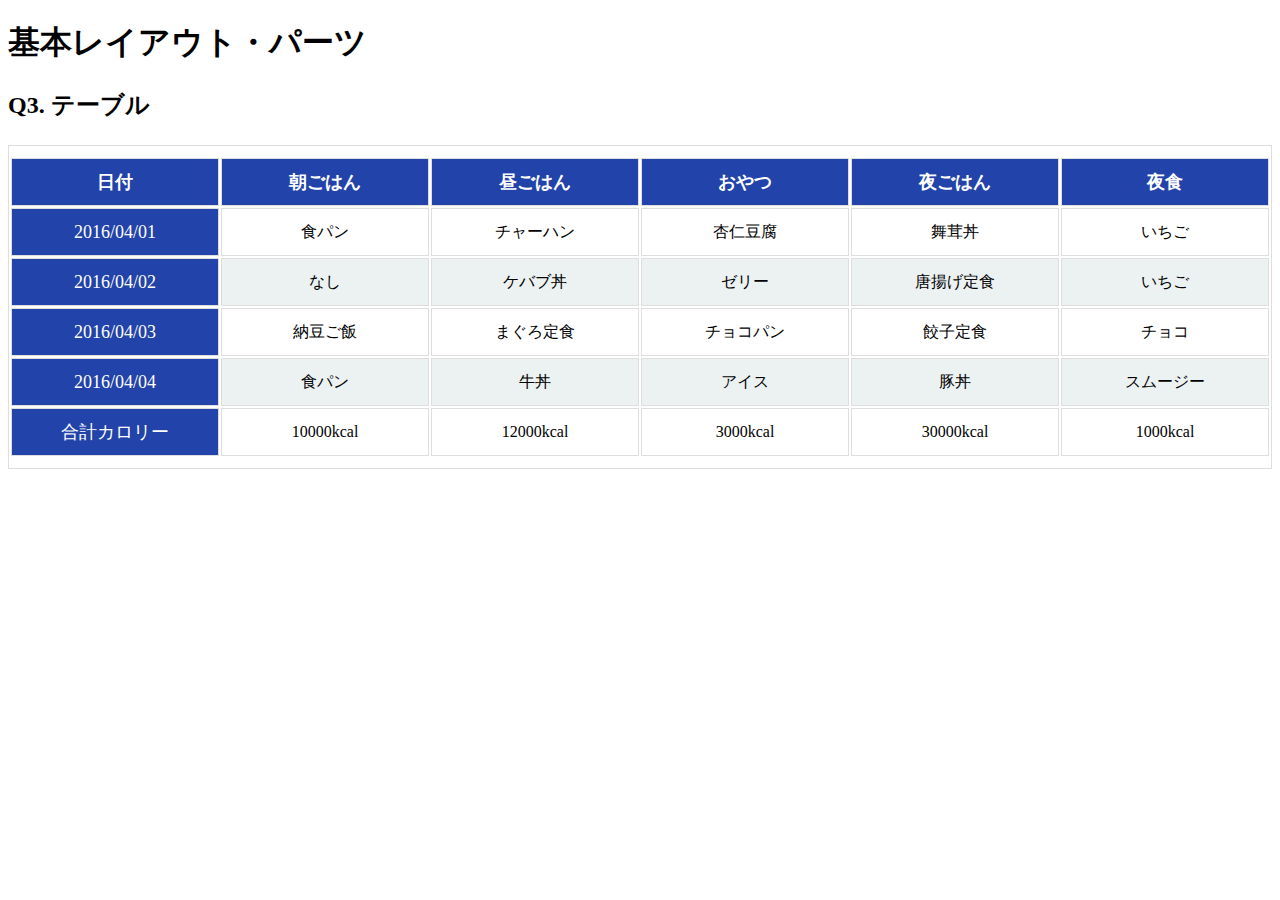
==== layout_parts/q3/index.html @ b109115e "Front Lesson - Lesson 6 layout_parts" ====
<!DOCTYPE html>
<html>
  <head>
    <meta charset="utf-8">
    <meta http-equiv="X-UA-Compatible" content="IE=edge">
    <meta name="viewport" content="width=device-width, initial-scale=1.0, maximum-scale=1.0, user-scalable=no">
    <meta name="format-detection" content="telephone=no">
    <title>基本レイアウト・パーツ</title>
    <link rel="stylesheet" href="http://gizumo-inc.github.io/sample/front-lesson/layout_parts_new/assets/css/reset.css">
    <link rel="stylesheet" href="http://gizumo-inc.github.io/sample/front-lesson/layout_parts_new/assets/css/base.css">
    <link rel="stylesheet" href="css/style.css">
  </head>
  <body>
    <div class="wrapper">
      <h1 class="title">基本レイアウト・パーツ</h1>
      <h2 class="headline">
        <p class="headline__text">Q3. テーブル</p>
      </h2>
      <div class="box">
        <!--
             tableタグを使って表をつくってもらいます。
             tableタグ内では使っていいタグと使っていい順序というものが決まっています。
             それを検索しながら当てはめてください。

             背景色が青いセルのfont-sizeは18pxでline-heightが26pxです。
             それ以外のセルはfont-sizeが16pxでline-heightが22pxです。

             ■この問題で使う大事なプロパティ
             ・table-layout

             ■この問題で使う大事な擬似要素
             ・:nth-child
             ・:first-child
             ・:last-child

             ■必須ではないけど使えると便利な擬似要素
             ・:not
        -->
        <!-- 回答はクラスq3の要素の中に書いてね -->
        <!-- すでについてるクラスにはstyleを指定しない。styleをつける場合は自分で新たにクラスをつけること -->
        <div class="q3">
          <table class="q3_table">
            <tr>
              <th>日付</th>
              <th>朝ごはん</th>
              <th>昼ごはん</th>
              <th>おやつ</th>
              <th>夜ごはん</th>
              <th>夜食</th>
            </tr>
            <tr>
              <td>2016/04/01</td>
              <td>食パン</td>
              <td>チャーハン</td>
              <td>杏仁豆腐</td>
              <td>舞茸丼</td>
              <td>いちご</td>
            </tr>
            <tr>
              <td>2016/04/02</td>
              <td>なし</td>
              <td>ケバブ丼</td>
              <td>ゼリー</td>
              <td>唐揚げ定食</td>
              <td>いちご</td>
            </tr>
            <tr>
              <td>2016/04/03</td>
              <td>納豆ご飯</td>
              <td>まぐろ定食</td>
              <td>チョコパン</td>
              <td>餃子定食</td>
              <td>チョコ</td>
            </tr>
            <tr>
              <td>2016/04/04</td>
              <td>食パン</td>
              <td>牛丼</td>
              <td>アイス</td>
              <td>豚丼</td>
              <td>スムージー</td>
            </tr>
            <tr>
              <td>合計カロリー</td>
              <td>10000kcal</td>
              <td>12000kcal</td>
              <td>3000kcal</td>
              <td>30000kcal</td>
              <td>1000kcal</td>
            </tr>           
          </table>     
        </div>
        <!-- 回答はクラスq3の要素の中に書いてね -->
      </div>
    </div>
  </body>
</html>
---- layout_parts/q3/css/style.css ----
@charset "UTF-8";

/* 回答はここに書いてね */
.q3_table {
  table-layout: fixed;
  width: 100%;
  margin: 0 auto;
}

.q3_table,th,td {
  border: 1px solid #dedede;
  box-sizing: border-box;
  padding: 10px 0;
  text-align: center;
  font-size: 16px;
  line-height: 22px;
}

.q3_table tr:nth-child(2n+1) {
  background-color: #ecf1f2;
}

.q3_table th {  
  background-color: #2244aa;
  font-size: 18px;
  line-height: 26px;
  color: #ffffff;
}

.q3_table tr td:first-child {
  background-color: #2244aa;
  font-size: 18px;
  line-height: 26px;
  color: #ffffff;
}
.q3_table tr:last-child {
  border-top: dashed #000 2px;
}

/* 回答はここに書いてね */
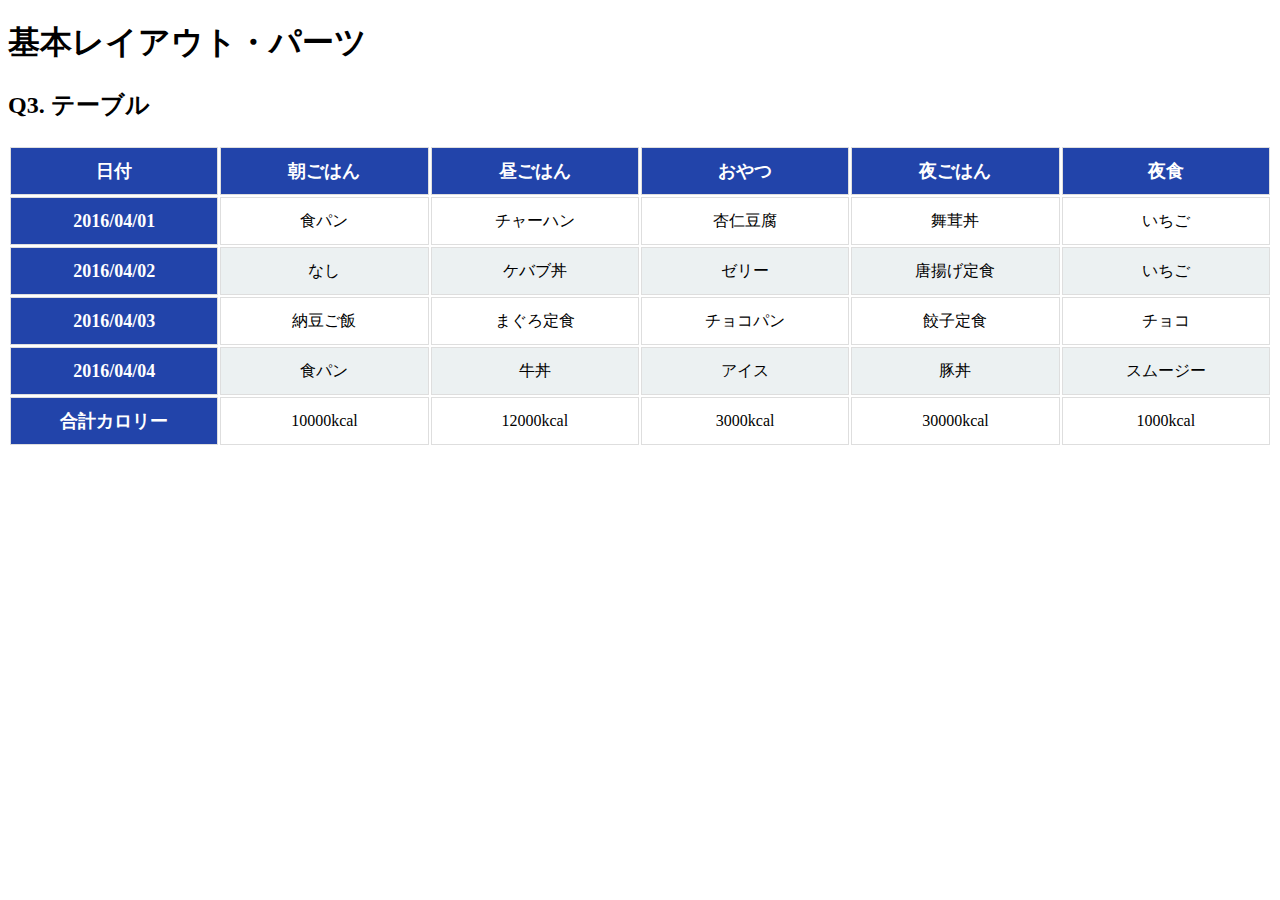
==== commit 9ad072f8: "Front Lesson - Lesson6 layout_parts - modify 2019/06/06" ====
--- a/layout_parts/q3/index.html
+++ b/layout_parts/q3/index.html
@@ -49,7 +49,7 @@
               <th>夜食</th>
             </tr>
             <tr>
-              <td>2016/04/01</td>
+              <th>2016/04/01</th>
               <td>食パン</td>
               <td>チャーハン</td>
               <td>杏仁豆腐</td>
@@ -57,7 +57,7 @@
               <td>いちご</td>
             </tr>
             <tr>
-              <td>2016/04/02</td>
+              <th>2016/04/02</th>
               <td>なし</td>
               <td>ケバブ丼</td>
               <td>ゼリー</td>
@@ -65,7 +65,7 @@
               <td>いちご</td>
             </tr>
             <tr>
-              <td>2016/04/03</td>
+              <th>2016/04/03</th>
               <td>納豆ご飯</td>
               <td>まぐろ定食</td>
               <td>チョコパン</td>
@@ -73,7 +73,7 @@
               <td>チョコ</td>
             </tr>
             <tr>
-              <td>2016/04/04</td>
+              <th>2016/04/04</th>
               <td>食パン</td>
               <td>牛丼</td>
               <td>アイス</td>
@@ -81,7 +81,7 @@
               <td>スムージー</td>
             </tr>
             <tr>
-              <td>合計カロリー</td>
+              <th>合計カロリー</th>
               <td>10000kcal</td>
               <td>12000kcal</td>
               <td>3000kcal</td>
--- a/layout_parts/q3/css/style.css
+++ b/layout_parts/q3/css/style.css
@@ -7,7 +7,7 @@
   margin: 0 auto;
 }
 
-.q3_table,th,td {
+.q3_table th ,td {
   border: 1px solid #dedede;
   box-sizing: border-box;
   padding: 10px 0;
@@ -27,12 +27,6 @@
   color: #ffffff;
 }
 
-.q3_table tr td:first-child {
-  background-color: #2244aa;
-  font-size: 18px;
-  line-height: 26px;
-  color: #ffffff;
-}
 .q3_table tr:last-child {
   border-top: dashed #000 2px;
 }
